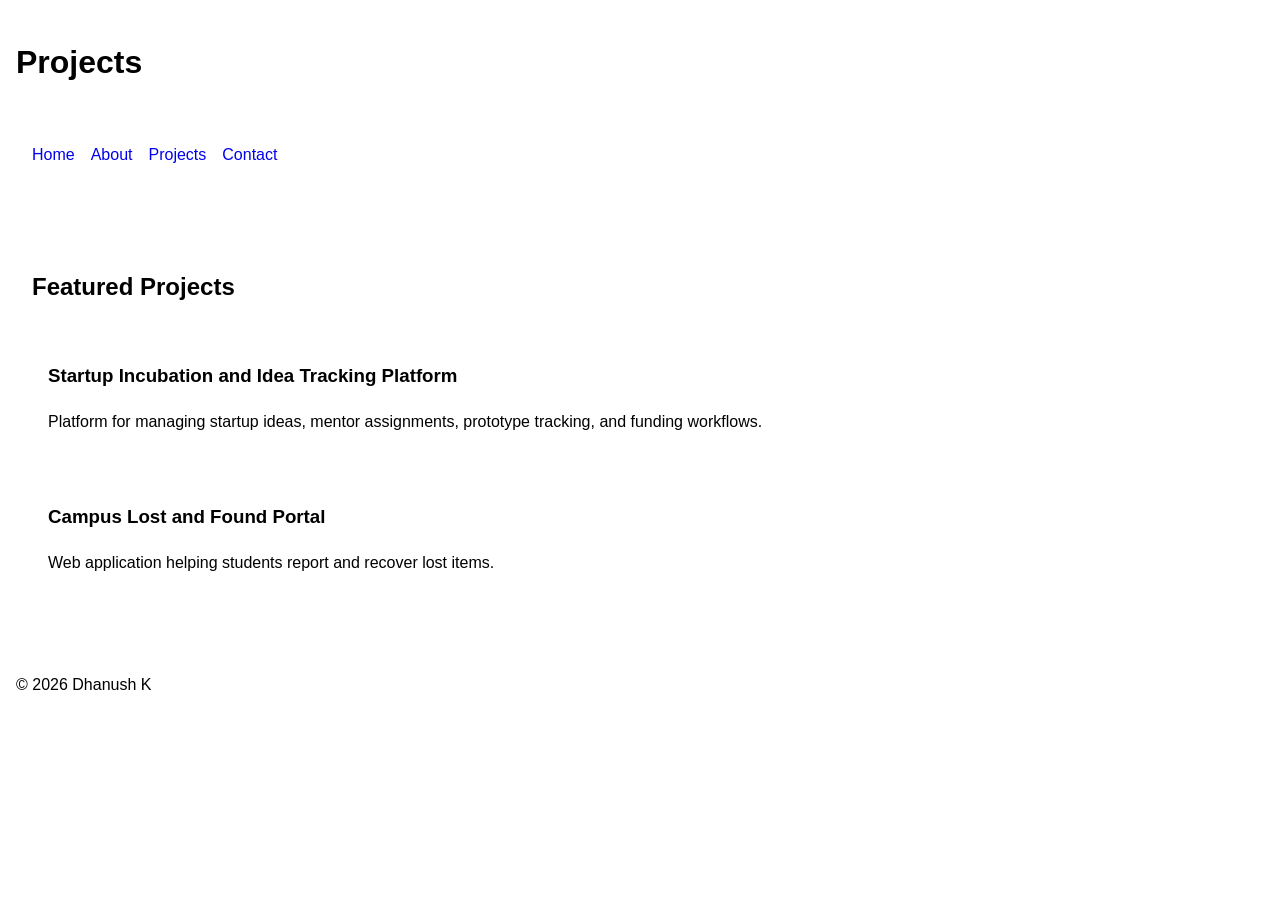
==== portfolio-website/projects.html @ 5d58bed1 "Initial portfolio website" ====
<!DOCTYPE html>
<html lang="en">
<head>
    <meta charset="UTF-8">
    <meta name="viewport" content="width=device-width, initial-scale=1.0">
    <title>Projects | Dhanush K</title>

    <meta name="description" content="Portfolio projects showcasing software engineering and web development skills.">

    <link rel="stylesheet" href="styles.css">
</head>

<body>

<a href="#main-content" class="skip-link">
    Skip to Main Content
</a>

<header>
    <h1>Projects</h1>

    <nav aria-label="Primary Navigation">
        <ul>
            <li><a href="index.html">Home</a></li>
            <li><a href="about.html">About</a></li>
            <li><a href="projects.html" aria-current="page">Projects</a></li>
            <li><a href="contact.html">Contact</a></li>
        </ul>
    </nav>
</header>

<main id="main-content">

    <section aria-labelledby="projects-heading">
        <h2 id="projects-heading">Featured Projects</h2>

        <article>
            <h3>Startup Incubation and Idea Tracking Platform</h3>

            <p>
                Platform for managing startup ideas, mentor assignments,
                prototype tracking, and funding workflows.
            </p>
        </article>

        <article>
            <h3>Campus Lost and Found Portal</h3>

            <p>
                Web application helping students report and recover lost items.
            </p>
        </article>

    </section>

</main>

<footer>
    <p>&copy; 2026 Dhanush K</p>
</footer>

</body>
</html>
---- portfolio-website/styles.css ----
body {
    font-family: Arial, sans-serif;
    line-height: 1.6;
    margin: 0;
    padding: 0;
}

header,
nav,
main,
section,
article,
aside,
footer {
    padding: 1rem;
}

nav ul {
    list-style: none;
    display: flex;
    gap: 1rem;
    padding: 0;
}

a {
    text-decoration: none;
}

a:focus,
button:focus,
input:focus,
textarea:focus {
    outline: 3px solid black;
    outline-offset: 3px;
}

.skip-link {
    position: absolute;
    left: -9999px;
}

.skip-link:focus {
    left: 10px;
    top: 10px;
    background: white;
    padding: 10px;
    z-index: 100;
}

form div {
    margin-bottom: 1rem;
}

input,
textarea,
button {
    width: 100%;
    max-width: 500px;
    padding: 10px;
}
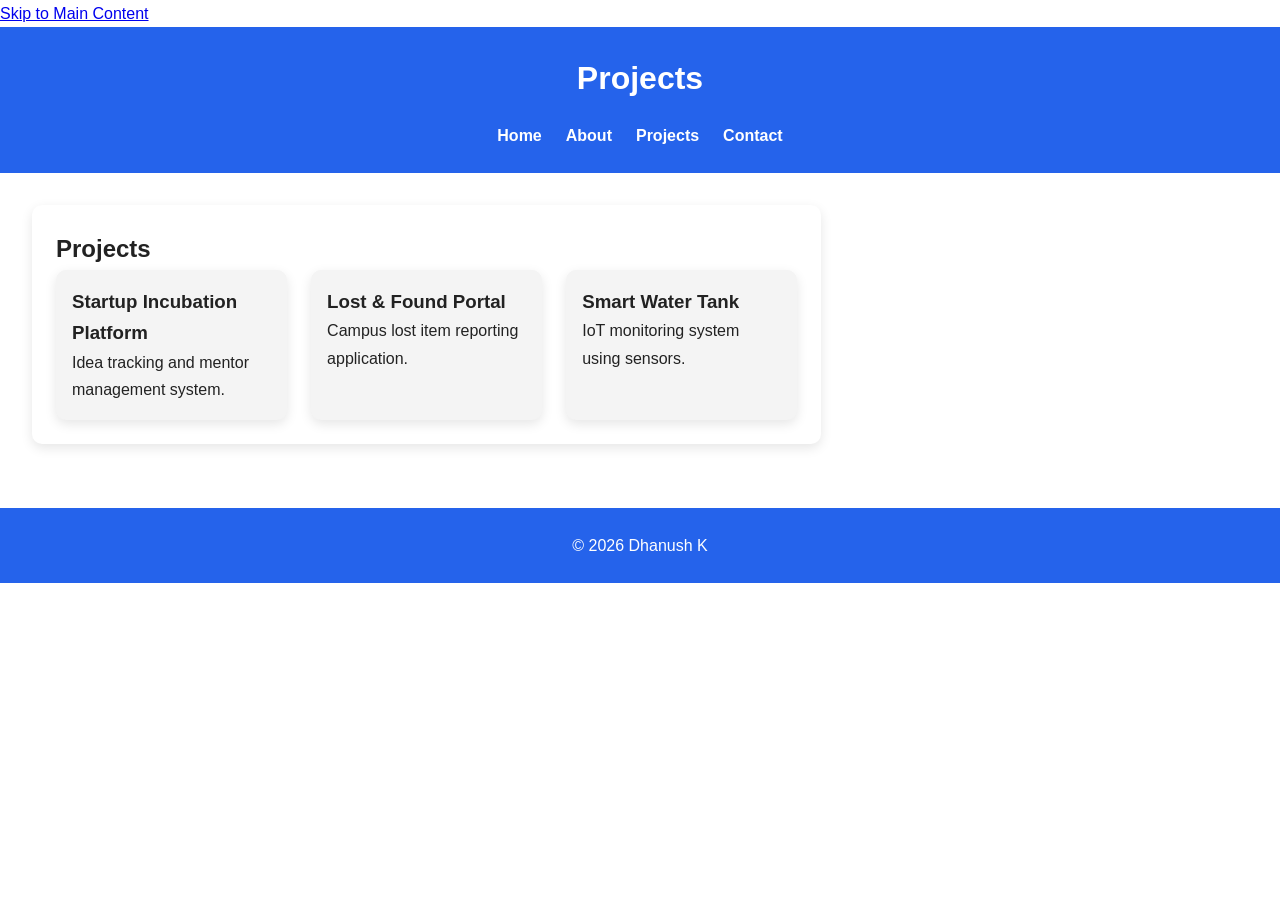
==== commit af22ad86: "Added responsive CSS Grid, Flexbox and dark mode" ====
--- a/portfolio-website/projects.html
+++ b/portfolio-website/projects.html
@@ -31,27 +31,28 @@
 
 <main id="main-content">
 
-    <section aria-labelledby="projects-heading">
-        <h2 id="projects-heading">Featured Projects</h2>
+    <section>
+    <h2>Projects</h2>
 
-        <article>
-            <h3>Startup Incubation and Idea Tracking Platform</h3>
+    <div class="projects-grid">
 
-            <p>
-                Platform for managing startup ideas, mentor assignments,
-                prototype tracking, and funding workflows.
-            </p>
+        <article class="project-card">
+            <h3>Startup Incubation Platform</h3>
+            <p>Idea tracking and mentor management system.</p>
         </article>
 
-        <article>
-            <h3>Campus Lost and Found Portal</h3>
-
-            <p>
-                Web application helping students report and recover lost items.
-            </p>
+        <article class="project-card">
+            <h3>Lost & Found Portal</h3>
+            <p>Campus lost item reporting application.</p>
         </article>
 
-    </section>
+        <article class="project-card">
+            <h3>Smart Water Tank</h3>
+            <p>IoT monitoring system using sensors.</p>
+        </article>
+
+    </div>
+</section>
 
 </main>
 
--- a/portfolio-website/styles.css
+++ b/portfolio-website/styles.css
@@ -1,60 +1,220 @@
+
+
+:root {
+    --bg-color: #ffffff;
+    --text-color: #222222;
+    --primary-color: #2563eb;
+    --secondary-color: #f4f4f4;
+    --card-bg: #ffffff;
+    --shadow: 0 4px 12px rgba(0,0,0,0.1);
+}
+
+.dark-mode {
+    --bg-color: #121212;
+    --text-color: #f5f5f5;
+    --primary-color: #60a5fa;
+    --secondary-color: #1f2937;
+    --card-bg: #1e1e1e;
+}
+
+
+* {
+    margin: 0;
+    padding: 0;
+    box-sizing: border-box;
+}
+
+html {
+    scroll-behavior: smooth;
+}
+
 body {
     font-family: Arial, sans-serif;
-    line-height: 1.6;
-    margin: 0;
-    padding: 0;
-}
-
-header,
-nav,
-main,
+    background: var(--bg-color);
+    color: var(--text-color);
+    line-height: 1.7;
+    transition: 0.3s ease;
+}
+
+
+header {
+    background: var(--primary-color);
+    color: white;
+    padding: 1rem;
+}
+
+header h1 {
+    text-align: center;
+}
+
+nav ul {
+    display: flex;
+    justify-content: center;
+    gap: 1.5rem;
+    list-style: none;
+    margin-top: 1rem;
+}
+
+nav a {
+    color: white;
+    text-decoration: none;
+    font-weight: bold;
+}
+
+nav a:hover,
+nav a:focus {
+    text-decoration: underline;
+}
+
+
+main {
+    display: grid;
+    grid-template-columns: 1fr;
+    gap: 2rem;
+    padding: 2rem;
+}
+
 section,
 article,
-aside,
+aside {
+    background: var(--card-bg);
+    padding: 1.5rem;
+    border-radius: 10px;
+    box-shadow: var(--shadow);
+}
+
+
+.hero {
+    text-align: center;
+    padding: 3rem 1rem;
+}
+
+.hero h2 {
+    margin-bottom: 1rem;
+}
+
+.hero p {
+    max-width: 700px;
+    margin: auto;
+}
+
+
+
+.skills-container {
+    display: flex;
+    flex-wrap: wrap;
+    gap: 1rem;
+}
+
+.skill-card {
+    flex: 1 1 250px;
+    padding: 1rem;
+    background: var(--secondary-color);
+    border-radius: 8px;
+}
+
+
+.projects-grid {
+    display: grid;
+    gap: 1.5rem;
+}
+
+.project-card {
+    background: var(--secondary-color);
+    padding: 1rem;
+    border-radius: 10px;
+    transition: transform 0.3s;
+}
+
+.project-card:hover {
+    transform: translateY(-5px);
+}
+
+
+form {
+    display: flex;
+    flex-direction: column;
+    gap: 1rem;
+}
+
+input,
+textarea {
+    padding: 12px;
+    border: 1px solid #ccc;
+    border-radius: 6px;
+}
+
+button {
+    background: var(--primary-color);
+    color: white;
+    border: none;
+    padding: 12px;
+    cursor: pointer;
+    border-radius: 6px;
+}
+
+button:hover {
+    opacity: 0.9;
+}
+
+
 footer {
-    padding: 1rem;
-}
-
-nav ul {
-    list-style: none;
-    display: flex;
-    gap: 1rem;
-    padding: 0;
-}
-
-a {
-    text-decoration: none;
-}
+    text-align: center;
+    padding: 1.5rem;
+    background: var(--primary-color);
+    color: white;
+    margin-top: 2rem;
+}
+
 
 a:focus,
 button:focus,
 input:focus,
 textarea:focus {
-    outline: 3px solid black;
+    outline: 3px solid orange;
     outline-offset: 3px;
 }
 
-.skip-link {
-    position: absolute;
-    left: -9999px;
-}
-
-.skip-link:focus {
-    left: 10px;
-    top: 10px;
-    background: white;
-    padding: 10px;
-    z-index: 100;
-}
-
-form div {
-    margin-bottom: 1rem;
-}
-
-input,
-textarea,
-button {
-    width: 100%;
-    max-width: 500px;
-    padding: 10px;
+
+
+@media (min-width: 768px) {
+
+    main {
+        grid-template-columns: 2fr 1fr;
+    }
+
+    .projects-grid {
+        grid-template-columns: repeat(2, 1fr);
+    }
+}
+
+
+
+@media (min-width: 1024px) {
+
+    .projects-grid {
+        grid-template-columns: repeat(3, 1fr);
+    }
+
+    header {
+        padding: 1.5rem;
+    }
+
+    .hero {
+        padding: 5rem 2rem;
+    }
+}
+
+
+
+@media (max-width: 767px) {
+
+    nav ul {
+        flex-direction: column;
+        align-items: center;
+    }
+
+    .skills-container {
+        flex-direction: column;
+    }
 }
